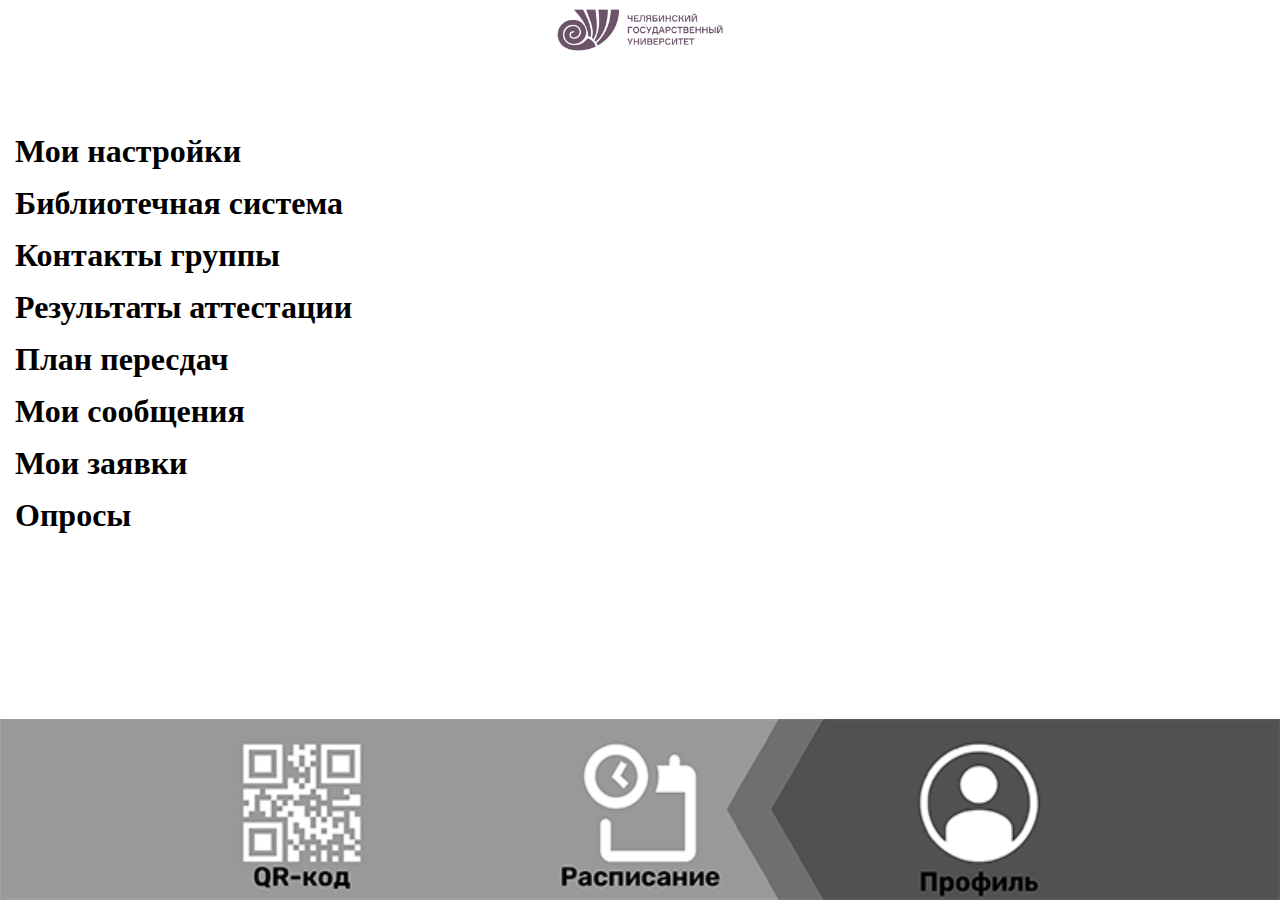
==== page3.html @ 7eef28b4 "first commit" ====
<!DOCTYPE html>
<html lang="en">
<head>
    <meta charset="UTF-8">
    <meta http-equiv="X-UA-Compatible" content="IE=edge">
    <meta name="viewport" content="width=device-width, initial-scale=1.0">
    <title>Document</title>
    <link rel="stylesheet" type="text/css" href="style.css">
</head>
<body>
    <div class="header_app">
        <img class="header_img" src="/img/1.jpg" alt="шапка">
    </div>

    <div class="container">
        <ul class="menu">
            <li class="menu_item">
                <h3>Мои настройки</h3>
            </li>
            <li class="menu_item">
                <h3>Библиотечная система</h3>
            </li>
            <li class="menu_item">
                <h3>Контакты группы</h3>
            </li>
            <li class="menu_item">
                <h3>Результаты аттестации</h3>
            </li>
            <li class="menu_item">
                <h3>План пересдач</h3>
            </li>
            <li class="menu_item">
                <h3>Мои сообщения</h3>
            </li>
            <li class="menu_item">
                <h3>Мои заявки</h3>
            </li>
            <li class="menu_item">
                <h3>Опросы</h3>
            </li>
        </ul>

    </div>

    <div class="footer_app">
        <img src="/img/profil.png" alt="" class="footer_img">
        <a href="index.html" class="qr"></a>
        <a href="page2.html" class="table"></a>
        <a href="page3.html" class="prof"></a>
    </div>
</body>
</html>
---- style.css ----
*{
    margin: 0px;
    padding: 0px;
}
body{
    padding: 0px;
    margin: 0 auto;
    color: #eaeaea;
    width: 100%;
    height: 100%;
}
.header_app{
    height: 133px;
    margin: 0 auto;
    text-align: center;
}

.header_img{
    width: auto;
    height: 60px;
}

.body_app{
    height: 100%;
}


.footer_app{
    margin: 0 auto;
    text-align: center;
}

.butt{
    padding-top: 25px;
    padding-bottom: 25px;
    color: #292929;
    text-align: center;
    font-size: 54px;
    margin: 0 auto;
}

.button{
    width: 325px;
    height: auto;
    background-color: #eaeaea;
    margin: 0 auto;
    border: black;
}

.button:active{
    box-shadow: 0 0 5px -1px rgba(0,0,0,0.6);
}

.footer_app{
    position: absolute;
    bottom: -4px;
    width: 100%;
    height: auto;
}


img{
    width: 100%;
}

.qr{
    height: 64px;
    width: 138px;
    position: absolute;
    bottom: 0px;
    left: 0px;
}

.table{
    height: 64px;
    width: 138px;
    position: absolute;
    bottom: 0px;
    left: 138px;
    }

.prof{
    height: 64px;
    width: 138px;
    position: absolute;
    bottom: 0px;
    right: 0px;
    }

h1{
    color: black;
    margin-left: 10px;
}

h2{
    border-left: 2px solid black;
    font-size: 20px;
    color: black;
    padding-bottom: 5px;
}

h3{
    color: black;
    margin-left: 15px;
    padding-bottom: 15px;
    font-size: 32px;
}


.schedule_item{
    display: inline-block;
    vertical-align: top;
    margin-left: 10px;
    margin-top: 20px;
}

.menu_item:active{
    box-shadow: 0 0 5px -1px rgba(0,0,0,0.6);
}

@media only screen and (max-width:411px){
    .qr{
        max-width: 137px;
    }

    .table{
        max-width: 137px;
        left: 137px;
    }

    .prof{
        max-width: 137px;
    }

    .header_img{
        width: auto;
        height: 59.5px;
    }
}

@media only screen and (max-width:375px){
    body .qr{
        max-width: 125px;
    }

    body .table{
        max-width: 125px;
        left: 125px;
    }

    body .prof{
        max-width: 125px;
    }

    .button{
        width: 293px;
    }

    .butt{
        font-size: 50px;
    }

    .header_img{
        width: auto;
        height: 54.3px;
    }

    h3{
        font-size: 28px;
    }
}

@media only screen and (max-width:360px){
    body .qr{
        max-width: 120px;
    }

    body .table{
        max-width: 120px;
        left: 120px;
    }

    body .prof{
        max-width: 120px;
    }
    .button{
        width: 282px;
    }

    .butt{
        font-size: 45px;
    }

    .header_img{
        width: auto;
        height: 52.17px;
    }
    
    h3{
        font-size: 26px;
    }

    h1{
        font-size: 28px;
    }

    h2{
        font-size: 18px;
    }
}

@media only screen and (max-width:320px){
    body .qr{
        max-width: 106.66px;
    }

    body .table{
        max-width: 106.66px;
        left: 106.66px;
    }

    body .prof{
        max-width: 106.66px;
    }
    .button{
        width: 251px;
    }

    .butt{
        font-size: 40px;
    }

    .header_img{
        width: auto;
        height: 46.37px;
    }

    h3{
        font-size: 24px;
        padding-bottom: 10px;
    }

    h1{
        font-size: 24px;
    }

    h2{
        font-size: 16px;
        padding-bottom: 3px;
    }
}
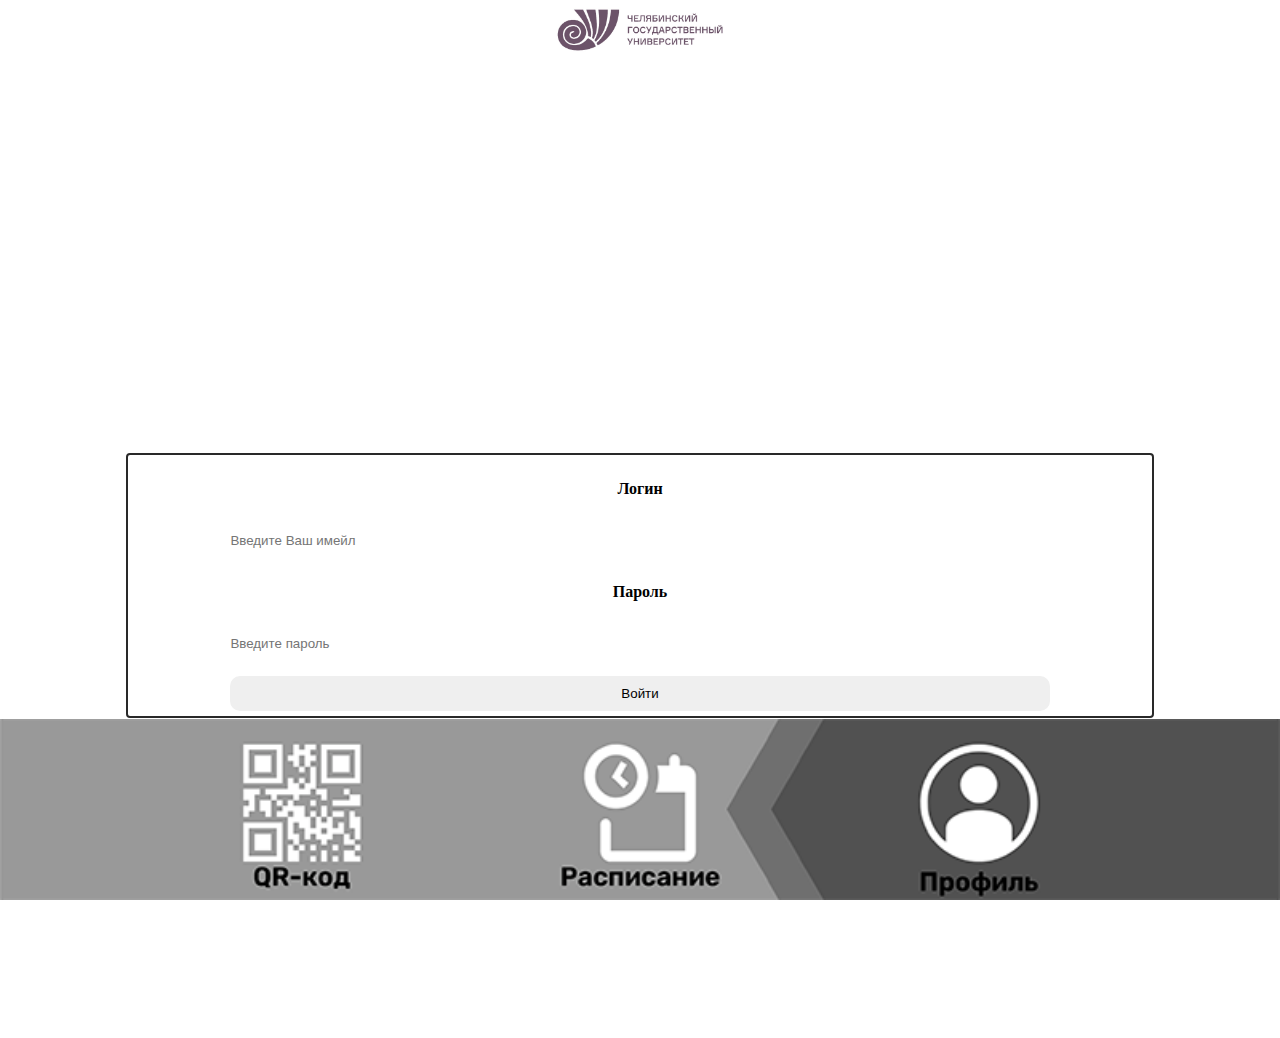
==== commit 33c9e7d1: "form auth" ====
--- a/page3.html
+++ b/page3.html
@@ -12,35 +12,17 @@
         <img class="header_img" src="/img/1.jpg" alt="шапка">
     </div>
 
-    <div class="container">
-        <ul class="menu">
-            <li class="menu_item">
-                <h3>Мои настройки</h3>
-            </li>
-            <li class="menu_item">
-                <h3>Библиотечная система</h3>
-            </li>
-            <li class="menu_item">
-                <h3>Контакты группы</h3>
-            </li>
-            <li class="menu_item">
-                <h3>Результаты аттестации</h3>
-            </li>
-            <li class="menu_item">
-                <h3>План пересдач</h3>
-            </li>
-            <li class="menu_item">
-                <h3>Мои сообщения</h3>
-            </li>
-            <li class="menu_item">
-                <h3>Мои заявки</h3>
-            </li>
-            <li class="menu_item">
-                <h3>Опросы</h3>
-            </li>
-        </ul>
-
-    </div>
+    <div class="form_auth_block">
+        <div class="form_auth_block_content">
+          <form class="form_auth_style" action="#" method="post">
+            <label>Логин</label>
+            <input type="email" name="auth_email" placeholder="Введите Ваш имейл" required >
+            <label>Пароль</label>
+            <input type="password" name="auth_pass" placeholder="Введите пароль" required >
+            <button class="form_auth_button" type="submit" name="form_auth_submit">Войти</button>
+          </form>
+        </div>
+      </div>
 
     <div class="footer_app">
         <img src="/img/profil.png" alt="" class="footer_img">
--- a/style.css
+++ b/style.css
@@ -118,6 +118,65 @@
     box-shadow: 0 0 5px -1px rgba(0,0,0,0.6);
 }
 
+label{
+    color: black;
+    width: auto;
+}
+
+.form_auth_block{
+    width: 80%;
+    margin: 0 auto;
+    background-size: cover;
+    border-radius: 4px;
+    border: 2px solid #292929;
+    margin-top: 25%;
+    margin-bottom: 25%;
+}
+.form_auth_block_content{
+    padding: 5px 0px 5px 0px;
+}
+.form_auth_block_head_text{
+    display: block;
+    text-align: center;
+    padding: 10px;
+    font-size: 20px;
+    font-weight: 600;
+    background: #ffffff;
+}
+.form_auth_block label{
+    display: block;
+    text-align: center;
+    padding: 10px;
+    background: #ffffff;
+    font-weight: 600;
+    margin-bottom: 10px;
+    margin-top: 10px;
+}
+.form_auth_block input{
+  display: block;
+  margin: 0 auto;
+  width: 80%;
+  height: 45px;
+  border-radius: 10px;  
+  border:none;
+  outline: none;
+}
+input:focus {
+  color: #000000;
+  border-radius: 10px;
+  border: 2px solid #292929;
+}
+.form_auth_button{
+    display: block;
+    width: 80%;
+    margin: 0 auto;
+    margin-top: 10px;
+    border-radius: 10px;
+    height: 35px;
+    border: none;
+    cursor: pointer;
+}
+
 @media only screen and (max-width:411px){
     .qr{
         max-width: 137px;
